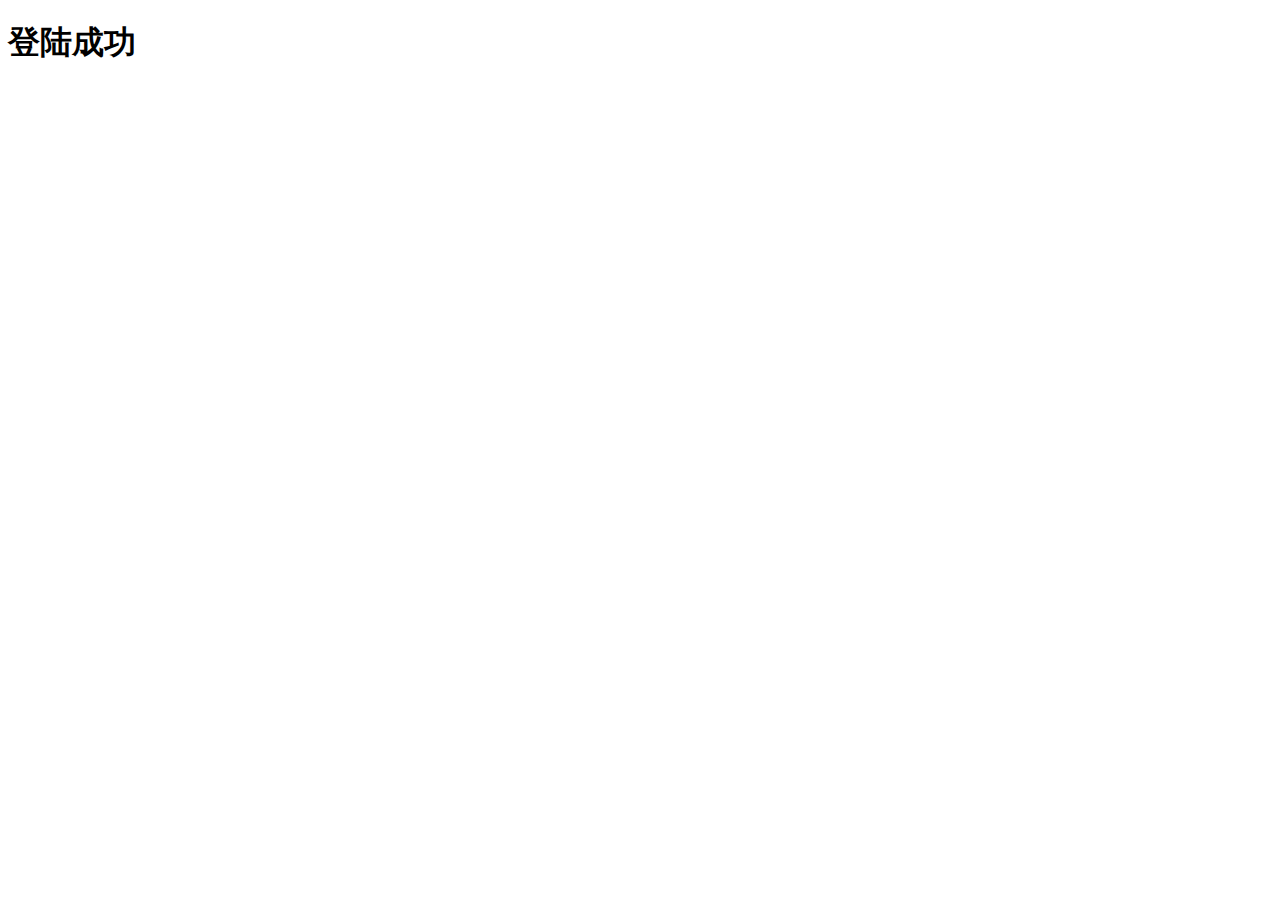
==== html/tow.html @ 3e0ffcf4 "毕业设计登录注册" ====
<!DOCTYPE html>
<html lang="en">
<head>
    <meta charset="UTF-8">
    <meta name="viewport" content="width=device-width, initial-scale=1.0">
    <title>Document</title>
</head>
<body>
    <h1>登陆成功</h1>
</body>
</html>
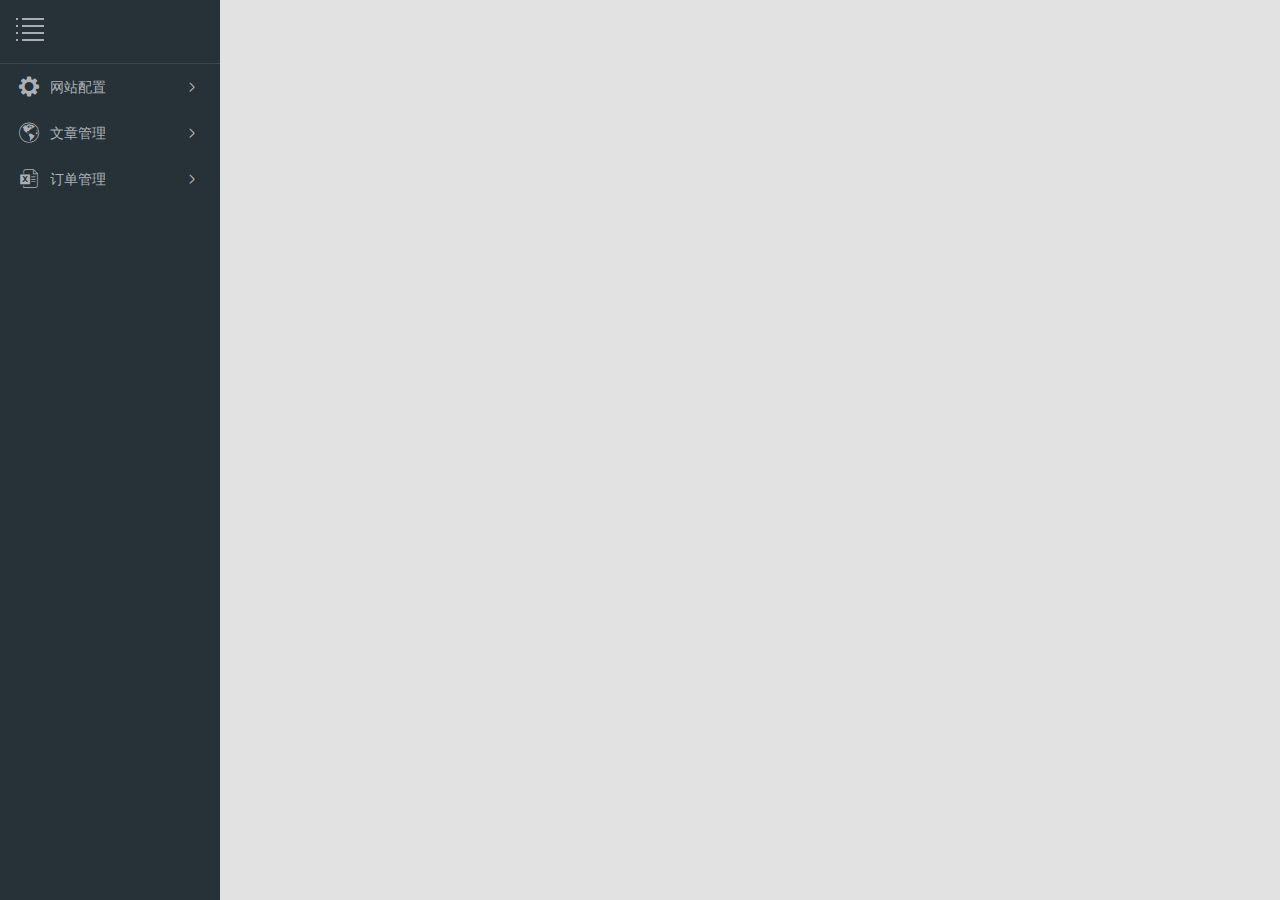
==== commit 37e87ea7: "手风琴导航。。。没啥用" ====
--- a/html/tow.html
+++ b/html/tow.html
@@ -1,11 +1,45 @@
 <!DOCTYPE html>
-<html lang="en">
+<html>
 <head>
-    <meta charset="UTF-8">
-    <meta name="viewport" content="width=device-width, initial-scale=1.0">
-    <title>Document</title>
+<meta charset="utf-8">
+<title>admin</title>
+<link rel="stylesheet" type="text/css" href="../css/nav.css">
+<link rel="stylesheet" type="text/css" href="../font/iconfont.css">
+<script src="../js/jquery-3.4.1.js"></script>
+<script type="text/javascript" src="../js/nav.js"></script>
 </head>
 <body>
-    <h1>登陆成功</h1>
+<div class="nav">
+<div class="nav-top">
+<div id="mini" style="border-bottom:1px solid rgba(255,255,255,.1)"><img src="../img/mini.png"></div>
+</div>
+<ul>
+<li class="nav-item">
+<a href="javascript:;"><i class="my-icon nav-icon icon_1"></i><span>网站配置</span><i class="my-icon nav-more"></i></a>
+<ul>
+<li><a href="javascript:;"><span>网站设置</span></a></li>
+<li><a href="javascript:;"><span>友情链接</span></a></li>
+<li><a href="javascript:;"><span>分类管理</span></a></li>
+<li><a href="javascript:;"><span>系统日志</span></a></li>
+</ul>
+</li>
+<li class="nav-item">
+<a href="javascript:;"><i class="my-icon nav-icon icon_2"></i><span>文章管理</span><i class="my-icon nav-more"></i></a>
+<ul>
+<li><a href="javascript:;"><span>站内新闻</span></a></li>
+<li><a href="javascript:;"><span>站内公告</span></a></li>
+<li><a href="javascript:;"><span>登录日志</span></a></li>
+</ul>
+</li>
+<li class="nav-item">
+<a href="javascript:;"><i class="my-icon nav-icon icon_3"></i><span>订单管理</span><i class="my-icon nav-more"></i></a>
+<ul>
+<li><a href="javascript:;"><span>订单列表</span></a></li>
+<li><a href="javascript:;"><span>打个酱油</span></a></li>
+<li><a href="javascript:;"><span>也打酱油</span></a></li>
+</ul>
+</li>
+</ul>
+</div>
 </body>
 </html>--- a/css/nav.css
+++ b/css/nav.css
@@ -0,0 +1,144 @@
+@charset "utf-8";
+/* 以下实际使用若已初始化可删除 .nav height父级需逐级设置为100%*/
+body,
+html {
+  height: 100%;
+  background: #e2e2e2;
+}
+body,
+ul {
+  margin: 0;
+  padding: 0;
+}
+body {
+  font: 14px "微软雅黑", "宋体", "Arial Narrow", HELVETICA;
+  -webkit-text-size-adjust: 100%;
+}
+li {
+  list-style: none;
+}
+a {
+  text-decoration: none;
+}
+/* 以上实际使用若已初始化可删除 */
+
+/* nav */
+.nav {
+  width: 220px;
+  height: 100%;
+  background: #263238;
+  transition: all 0.3s;
+}
+.nav a {
+  display: block;
+  overflow: hidden;
+  padding-left: 20px;
+  line-height: 46px;
+  max-height: 46px;
+  color: #abb1b7;
+  transition: all 0.3s;
+}
+.nav a span {
+  margin-left: 30px;
+}
+.nav-item {
+  position: relative;
+}
+.nav-item.nav-show {
+  border-bottom: none;
+}
+.nav-item ul {
+  display: none;
+  background: rgba(0, 0, 0, 0.1);
+}
+.nav-item.nav-show ul {
+  display: block;
+}
+.nav-item > a:before {
+  content: "";
+  position: absolute;
+  left: 0px;
+  width: 2px;
+  height: 46px;
+  background: #34a0ce;
+  opacity: 0;
+  transition: all 0.3s;
+}
+.nav .nav-icon {
+  font-size: 20px;
+  position: absolute;
+  margin-left: -1px;
+}
+/* 此处修改导航图标 可自定义iconfont 替换*/
+.icon_1::after {
+  content: "\e62b";
+}
+.icon_2::after {
+  content: "\e669";
+}
+.icon_3::after {
+  content: "\e61d";
+}
+/*---------------------*/
+.nav-more {
+  float: right;
+  margin-right: 20px;
+  font-size: 12px;
+  transition: transform 0.3s;
+}
+/* 此处为导航右侧箭头 如果自定义iconfont 也需要替换*/
+.nav-more::after {
+  content: "\e621";
+}
+/*---------------------*/
+.nav-show .nav-more {
+  transform: rotate(90deg);
+}
+.nav-show,
+.nav-item > a:hover {
+  color: #fff;
+  background: rgba(0, 0, 0, 0.1);
+}
+.nav-show > a:before,
+.nav-item > a:hover:before {
+  opacity: 1;
+}
+.nav-item li:hover a {
+  color: #fff;
+  background: rgba(0, 0, 0, 0.1);
+}
+
+/* nav-mini */
+.nav-mini.nav {
+  width: 60px;
+}
+.nav-mini.nav .nav-icon {
+  /* margin-left:-2px; */
+}
+.nav-mini.nav .nav-item > a span {
+  display: none;
+}
+.nav-mini.nav .nav-more {
+  margin-right: -20px;
+}
+.nav-mini.nav .nav-item ul {
+  position: absolute;
+  top: 0px;
+  left: 60px;
+  width: 180px;
+  z-index: 99;
+  background: #3c474c;
+  overflow: hidden;
+}
+.nav-mini.nav .nav-item:hover {
+  background: rgba(255, 255, 255, 0.1);
+}
+.nav-mini.nav .nav-item:hover .nav-item a {
+  color: #fff;
+}
+.nav-mini.nav .nav-item:hover a:before {
+  opacity: 1;
+}
+.nav-mini.nav .nav-item:hover ul {
+  display: block;
+}
--- a/font/iconfont.css
+++ b/font/iconfont.css
@@ -0,0 +1,112 @@
+@font-face {
+  font-family: my-icon;
+  src: url(iconfont.eot?t=1507649649871);
+  src: url(iconfont.eot?t=1507649649871#iefix) format("embedded-opentype"),
+    url([data-uri])
+      format("woff"),
+    url(iconfont.ttf?t=1507649649871) format("truetype"),
+    url(iconfont.svg?t=1507649649871#my-icon) format("svg");
+}
+.my-icon {
+  font-family: my-icon !important;
+  font-size: 16px;
+  font-style: normal;
+  -webkit-font-smoothing: antialiased;
+  -moz-osx-font-smoothing: grayscale;
+}
+.icon-touxiang:before {
+  content: "\e62c";
+}
+.icon-crmtubiaohuaban35fuben3773:before {
+  content: "\e85f";
+}
+.icon-shengyuliuliang:before {
+  content: "\e650";
+}
+.icon-user:before {
+  content: "\e61a";
+}
+.icon-mianfeishiyong:before {
+  content: "\e618";
+}
+.icon-tuichu:before {
+  content: "\e60b";
+}
+.icon-iconset0253:before {
+  content: "\e698";
+}
+.icon-iconset0308:before {
+  content: "\e6cf";
+}
+.icon-chongzhi:before {
+  content: "\e600";
+}
+.icon-chongzhi1:before {
+  content: "\e676";
+}
+.icon-dunpai:before {
+  content: "\e620";
+}
+.icon-chongzhi-copy:before {
+  content: "\e78e";
+}
+.icon-chongzhi4:before {
+  content: "\e6b4";
+}
+.icon-shezhichilun:before {
+  content: "\e62b";
+}
+.icon-chongzhi2:before {
+  content: "\e6c7";
+}
+.icon-caidanlanaipinpai:before {
+  content: "\e68f";
+}
+.icon-chongzhi5:before {
+  content: "\e67a";
+}
+.icon-alarm:before {
+  content: "\e604";
+}
+.icon-power:before {
+  content: "\e65c";
+}
+.icon-users:before {
+  content: "\e685";
+}
+.icon-worldwide:before {
+  content: "\e690";
+}
+.icon-5daqu:before {
+  content: "\e669";
+}
+.icon-touxiang1:before {
+  content: "\e60e";
+}
+.icon-yonghu:before {
+  content: "\e616";
+}
+.icon-daochuExcelbiaoge:before {
+  content: "\e61d";
+}
+.icon-chilun:before {
+  content: "\e611";
+}
+.icon-qunzu:before {
+  content: "\e696";
+}
+.icon-shousuodaohangicon:before {
+  content: "\e6bc";
+}
+.icon-jiantou:before {
+  content: "\e612";
+}
+.icon-jiantouxiangyou:before {
+  content: "\e621";
+}
+.icon-jiantouxiangshang:before {
+  content: "\e622";
+}
+.icon-jiantouxiangzuo:before {
+  content: "\e623";
+}
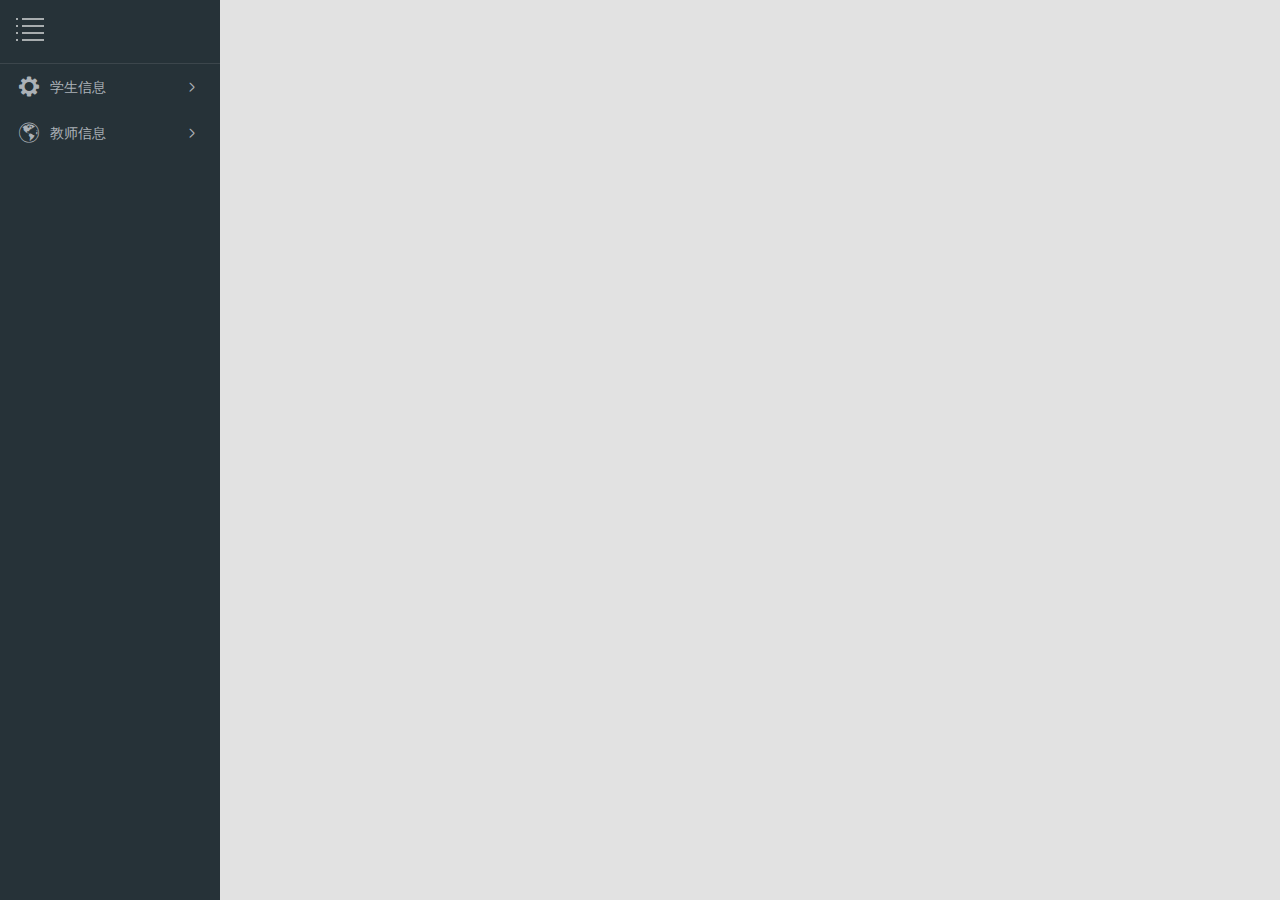
==== commit e7c7f369: "111" ====
--- a/html/tow.html
+++ b/html/tow.html
@@ -15,30 +15,21 @@
 </div>
 <ul>
 <li class="nav-item">
-<a href="javascript:;"><i class="my-icon nav-icon icon_1"></i><span>网站配置</span><i class="my-icon nav-more"></i></a>
+<a href="javascript:;"><i class="my-icon nav-icon icon_1"></i><span>学生信息</span><i class="my-icon nav-more"></i></a>
 <ul>
-<li><a href="javascript:;"><span>网站设置</span></a></li>
-<li><a href="javascript:;"><span>友情链接</span></a></li>
-<li><a href="javascript:;"><span>分类管理</span></a></li>
-<li><a href="javascript:;"><span>系统日志</span></a></li>
+<li><a href="javascript:;"><span>学生信息</span></a></li>
+<li><a href="javascript:;"><span>教师信息</span></a></li>
+
 </ul>
 </li>
 <li class="nav-item">
-<a href="javascript:;"><i class="my-icon nav-icon icon_2"></i><span>文章管理</span><i class="my-icon nav-more"></i></a>
+<a href="javascript:;"><i class="my-icon nav-icon icon_2"></i><span>教师信息</span><i class="my-icon nav-more"></i></a>
 <ul>
 <li><a href="javascript:;"><span>站内新闻</span></a></li>
 <li><a href="javascript:;"><span>站内公告</span></a></li>
 <li><a href="javascript:;"><span>登录日志</span></a></li>
 </ul>
 </li>
-<li class="nav-item">
-<a href="javascript:;"><i class="my-icon nav-icon icon_3"></i><span>订单管理</span><i class="my-icon nav-more"></i></a>
-<ul>
-<li><a href="javascript:;"><span>订单列表</span></a></li>
-<li><a href="javascript:;"><span>打个酱油</span></a></li>
-<li><a href="javascript:;"><span>也打酱油</span></a></li>
-</ul>
-</li>
 </ul>
 </div>
 </body>
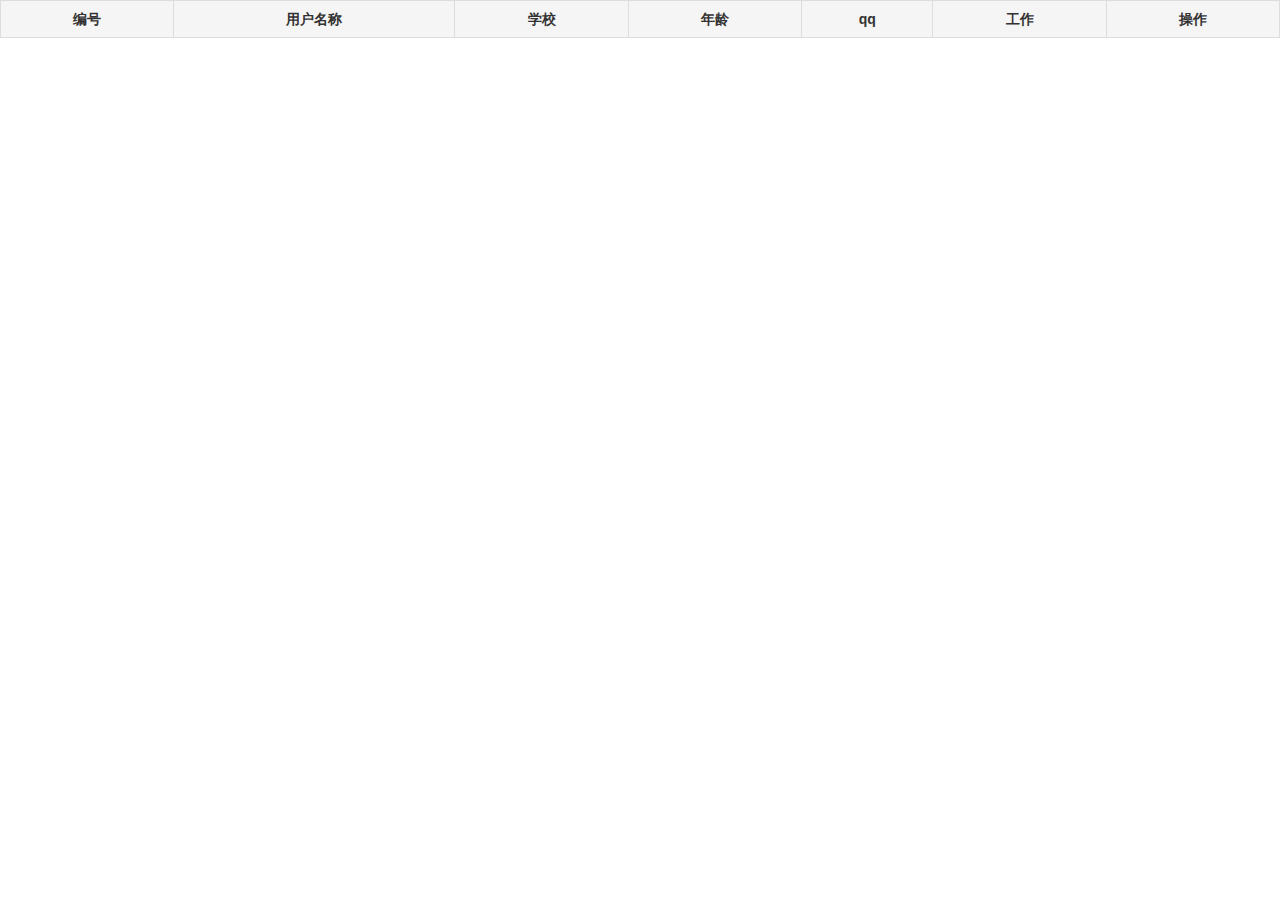
==== commit 8fae94ff: "..." ====
--- a/html/tow.html
+++ b/html/tow.html
@@ -1,36 +1,85 @@
 <!DOCTYPE html>
 <html>
+
 <head>
-<meta charset="utf-8">
-<title>admin</title>
-<link rel="stylesheet" type="text/css" href="../css/nav.css">
-<link rel="stylesheet" type="text/css" href="../font/iconfont.css">
-<script src="../js/jquery-3.4.1.js"></script>
-<script type="text/javascript" src="../js/nav.js"></script>
+    <meta charset="utf-8" />
+    <title>admin</title>
+    <link href="../css/bootstrap.min.css" rel="stylesheet" />
+    <script src="../js/jquery-3.4.1.js"></script>
+    <script src="../js/bootstrap.min.js"></script>
 </head>
+
 <body>
-<div class="nav">
-<div class="nav-top">
-<div id="mini" style="border-bottom:1px solid rgba(255,255,255,.1)"><img src="../img/mini.png"></div>
-</div>
-<ul>
-<li class="nav-item">
-<a href="javascript:;"><i class="my-icon nav-icon icon_1"></i><span>学生信息</span><i class="my-icon nav-more"></i></a>
-<ul>
-<li><a href="javascript:;"><span>学生信息</span></a></li>
-<li><a href="javascript:;"><span>教师信息</span></a></li>
+    <table class="table table-bordered text-center table-hover">
+        <tr>
+            <th class="text-center">编号</th>
+            <th class="text-center">用户名称</th>
+            <th class="text-center">学校</th>
+            <th class="text-center">年龄</th>
+            <th class="text-center">qq</th>
+            <th class="text-center">工作</th>
+            <th class="text-center">操作</th>
+        </tr>
+    </table>
 
-</ul>
-</li>
-<li class="nav-item">
-<a href="javascript:;"><i class="my-icon nav-icon icon_2"></i><span>教师信息</span><i class="my-icon nav-more"></i></a>
-<ul>
-<li><a href="javascript:;"><span>站内新闻</span></a></li>
-<li><a href="javascript:;"><span>站内公告</span></a></li>
-<li><a href="javascript:;"><span>登录日志</span></a></li>
-</ul>
-</li>
-</ul>
-</div>
+    <!--模态框-->
+    <div class="modal fade" id="myModal" tabindex="-1" role="dialog" aria-labelledby="myModalLabel">
+        <div class="modal-dialog" role="document">
+            <div class="modal-content">
+                <div class="modal-header">
+                    <button type="button" class="close" data-dismiss="modal" aria-label="Close">
+                        <span aria-hidden="true">×</span>
+                    </button>
+                    <span>编号:</span>
+                    <h4 class="modal-title ss" id="myModalLabel" style="display: inline-block;" data-index="0">
+                        Modal title
+                    </h4>
+                </div>
+                <div class="modal-body">
+                    <form class="form-horizontal" id="form">
+                        <div class="form-group">
+                            <label class="col-sm-2 control-label"></label>
+                            <div class="col-sm-10">
+                                <input type="text" class="form-control ss" name="username" placeholder="用户名称"
+                                    data-index="1" />
+                            </div>
+                        </div>
+                        <div class="form-group">
+                            <label class="col-sm-2 control-label"></label>
+                            <div class="col-sm-10">
+                                <input type="text" class="form-control ss" name="school" placeholder="学校"
+                                    data-index="2" />
+                            </div>
+                        </div>
+                        <div class="form-group">
+                            <label class="col-sm-2 control-label"></label>
+                            <div class="col-sm-10">
+                                <input type="text" class="form-control ss" name="age" placeholder="年龄" data-index="3" />
+                            </div>
+                        </div>
+                        <div class="form-group">
+                            <label class="col-sm-2 control-label"></label>
+                            <div class="col-sm-10">
+                                <input type="text" class="form-control ss" name="qq" placeholder="qq" data-index="4" />
+                            </div>
+                        </div>
+                        <div class="form-group">
+                            <label class="col-sm-2 control-label"></label>
+                            <div class="col-sm-10">
+                                <input type="text" class="form-control ss" name="job" placeholder="工作" data-index="5" />
+                            </div>
+                        </div>
+                    </form>
+                </div>
+                <div class="modal-footer">
+                    <button type="button" class="btn btn-default" data-dismiss="modal" id="sign">
+                        Close
+                    </button>
+                </div>
+            </div>
+        </div>
+    </div>
+    <script src="../js/tow.js"></script>
 </body>
+
 </html>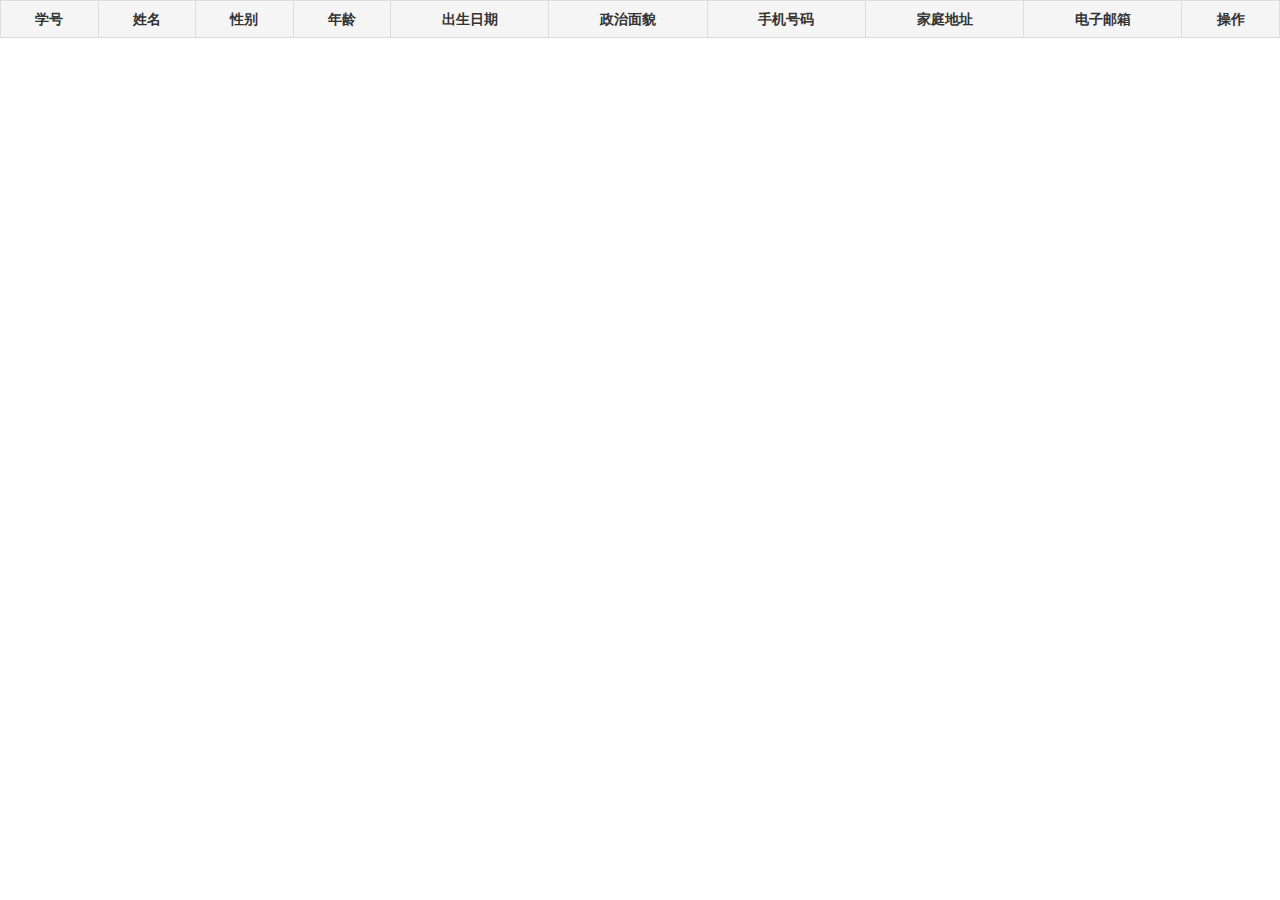
==== commit 6c60a668: "." ====
--- a/html/tow.html
+++ b/html/tow.html
@@ -12,12 +12,15 @@
 <body>
     <table class="table table-bordered text-center table-hover">
         <tr>
-            <th class="text-center">编号</th>
-            <th class="text-center">用户名称</th>
-            <th class="text-center">学校</th>
+            <th class="text-center">学号</th>
+            <th class="text-center">姓名</th>
+            <th class="text-center">性别</th>
             <th class="text-center">年龄</th>
-            <th class="text-center">qq</th>
-            <th class="text-center">工作</th>
+            <th class="text-center">出生日期</th>
+            <th class="text-center">政治面貌</th>
+            <th class="text-center">手机号码</th>
+            <th class="text-center">家庭地址</th>
+            <th class="text-center">电子邮箱</th>
             <th class="text-center">操作</th>
         </tr>
     </table>
@@ -30,7 +33,7 @@
                     <button type="button" class="close" data-dismiss="modal" aria-label="Close">
                         <span aria-hidden="true">×</span>
                     </button>
-                    <span>编号:</span>
+                    <span>学号:</span>
                     <h4 class="modal-title ss" id="myModalLabel" style="display: inline-block;" data-index="0">
                         Modal title
                     </h4>
@@ -40,33 +43,55 @@
                         <div class="form-group">
                             <label class="col-sm-2 control-label"></label>
                             <div class="col-sm-10">
-                                <input type="text" class="form-control ss" name="username" placeholder="用户名称"
+                                <input type="text" class="form-control ss" name="school" placeholder="姓名"
                                     data-index="1" />
                             </div>
                         </div>
                         <div class="form-group">
                             <label class="col-sm-2 control-label"></label>
                             <div class="col-sm-10">
-                                <input type="text" class="form-control ss" name="school" placeholder="学校"
-                                    data-index="2" />
+                                <input type="text" class="form-control ss" name="age" placeholder="性别" data-index="2" />
                             </div>
                         </div>
                         <div class="form-group">
                             <label class="col-sm-2 control-label"></label>
                             <div class="col-sm-10">
-                                <input type="text" class="form-control ss" name="age" placeholder="年龄" data-index="3" />
+                                <input type="text" class="form-control ss" name="qq" placeholder="年龄" data-index="3" />
                             </div>
                         </div>
                         <div class="form-group">
                             <label class="col-sm-2 control-label"></label>
                             <div class="col-sm-10">
-                                <input type="text" class="form-control ss" name="qq" placeholder="qq" data-index="4" />
+                                <input type="text" class="form-control ss" name="job" placeholder="出生日期"
+                                    data-index="4" />
                             </div>
                         </div>
                         <div class="form-group">
                             <label class="col-sm-2 control-label"></label>
                             <div class="col-sm-10">
-                                <input type="text" class="form-control ss" name="job" placeholder="工作" data-index="5" />
+                                <input type="text" class="form-control ss" name="job" placeholder="政治面貌"
+                                    data-index="5" />
+                            </div>
+                        </div>
+                        <div class="form-group">
+                            <label class="col-sm-2 control-label"></label>
+                            <div class="col-sm-10">
+                                <input type="text" class="form-control ss" name="job" placeholder="手机号码"
+                                    data-index="6" />
+                            </div>
+                        </div>
+                        <div class="form-group">
+                            <label class="col-sm-2 control-label"></label>
+                            <div class="col-sm-10">
+                                <input type="text" class="form-control ss" name="job" placeholder="家庭地址"
+                                    data-index="7" />
+                            </div>
+                        </div>
+                        <div class="form-group">
+                            <label class="col-sm-2 control-label"></label>
+                            <div class="col-sm-10">
+                                <input type="text" class="form-control ss" name="job" placeholder="电子邮箱"
+                                    data-index="8" />
                             </div>
                         </div>
                     </form>
